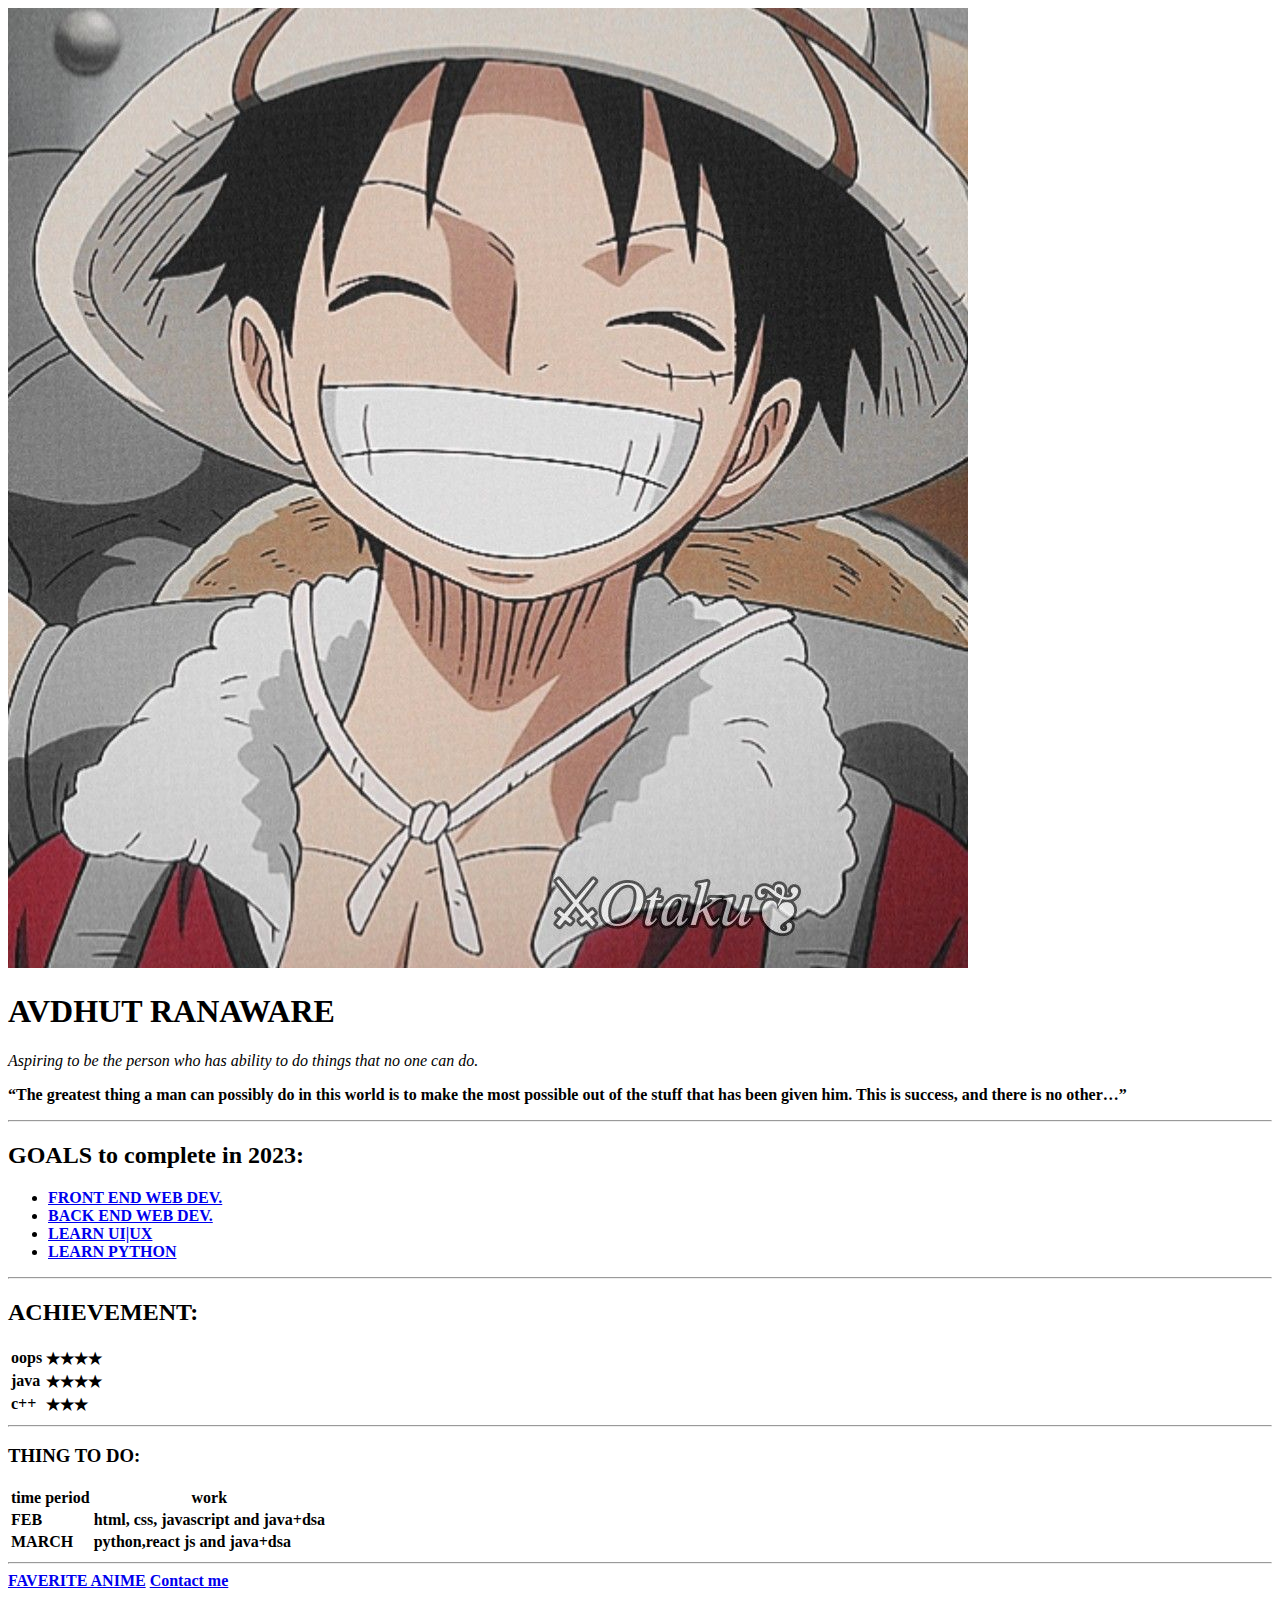
==== index.html @ 883b35fb "Add initial cv website files" ====
<!DOCTYPE html>
<head>
    <meta charset="UTF-8">
    <title>AVDHUT'S Personat site♌︎</title>
</head>
<body>
    <img src="profile.png" alt="luffy">
    <h1>
       AVDHUT RANAWARE 
    </h1>
    <p><em>Aspiring to be the person who has ability to do things that <em>no one</em> can do.</em> </p> 
   <p><strong>“The greatest thing a man can possibly do in this world is to make the most possible out of the stuff that has been given him. This is success, and there is no other…”<strong/></p>
   <hr>
   <h2>GOALS to complete in 2023:</h2>
   <ul>
    <li><a href="https://www.udemy.com/course/the-complete-web-development-bootcamp/">FRONT END WEB DEV.</a></li>
   <li><a href="https://www.udemy.com/course/the-complete-web-development-bootcamp/">BACK END WEB DEV.</a></li>
   <li><a href="https://www.youtube.com/watch?v=B-ytMSuwbf8&ab_channel=EnvatoTuts%2B">LEARN UI|UX</a> </li>
    <li><a href="https://www.udemy.com/course/complete-python-bootcamp/?src=sac&kw=python">LEARN PYTHON</a> </li>
   </ul>
   <hr>
   <h2>ACHIEVEMENT:</h2>
   <TABLE cellspcing="20">
    <tr>
     <td>oops</td>   
     <td>★★★★</td>
    </tr>
    <tr>
        <td>java</td>
        <td>★★★★</td>
    </tr>
    <tr>
        <td>c++</td>
        <td>★★★</td>
    </tr>
   </TABLE cellspcing=20">
   <hr>
   <h3>THING TO DO:</h3>
   <table>
    <thead>
        <th>time period</th>
        <th>work</th>
    </thead>
    <tbody>
       <tr>
        <td>FEB</td>
        <td>html, css, javascript and java+dsa</td>
       </tr>
       <tr>
        <td>MARCH</td>
        <td>python,react js and java+dsa</td>
       </tr>
    </tbody>
   <tfoot>

   </tfoot>
   </table>
<hr>
  <a href="faverite_anime.html">FAVERITE ANIME</a> 
  <a href="personal_info.html">Contact me</a>
</body>
</html>
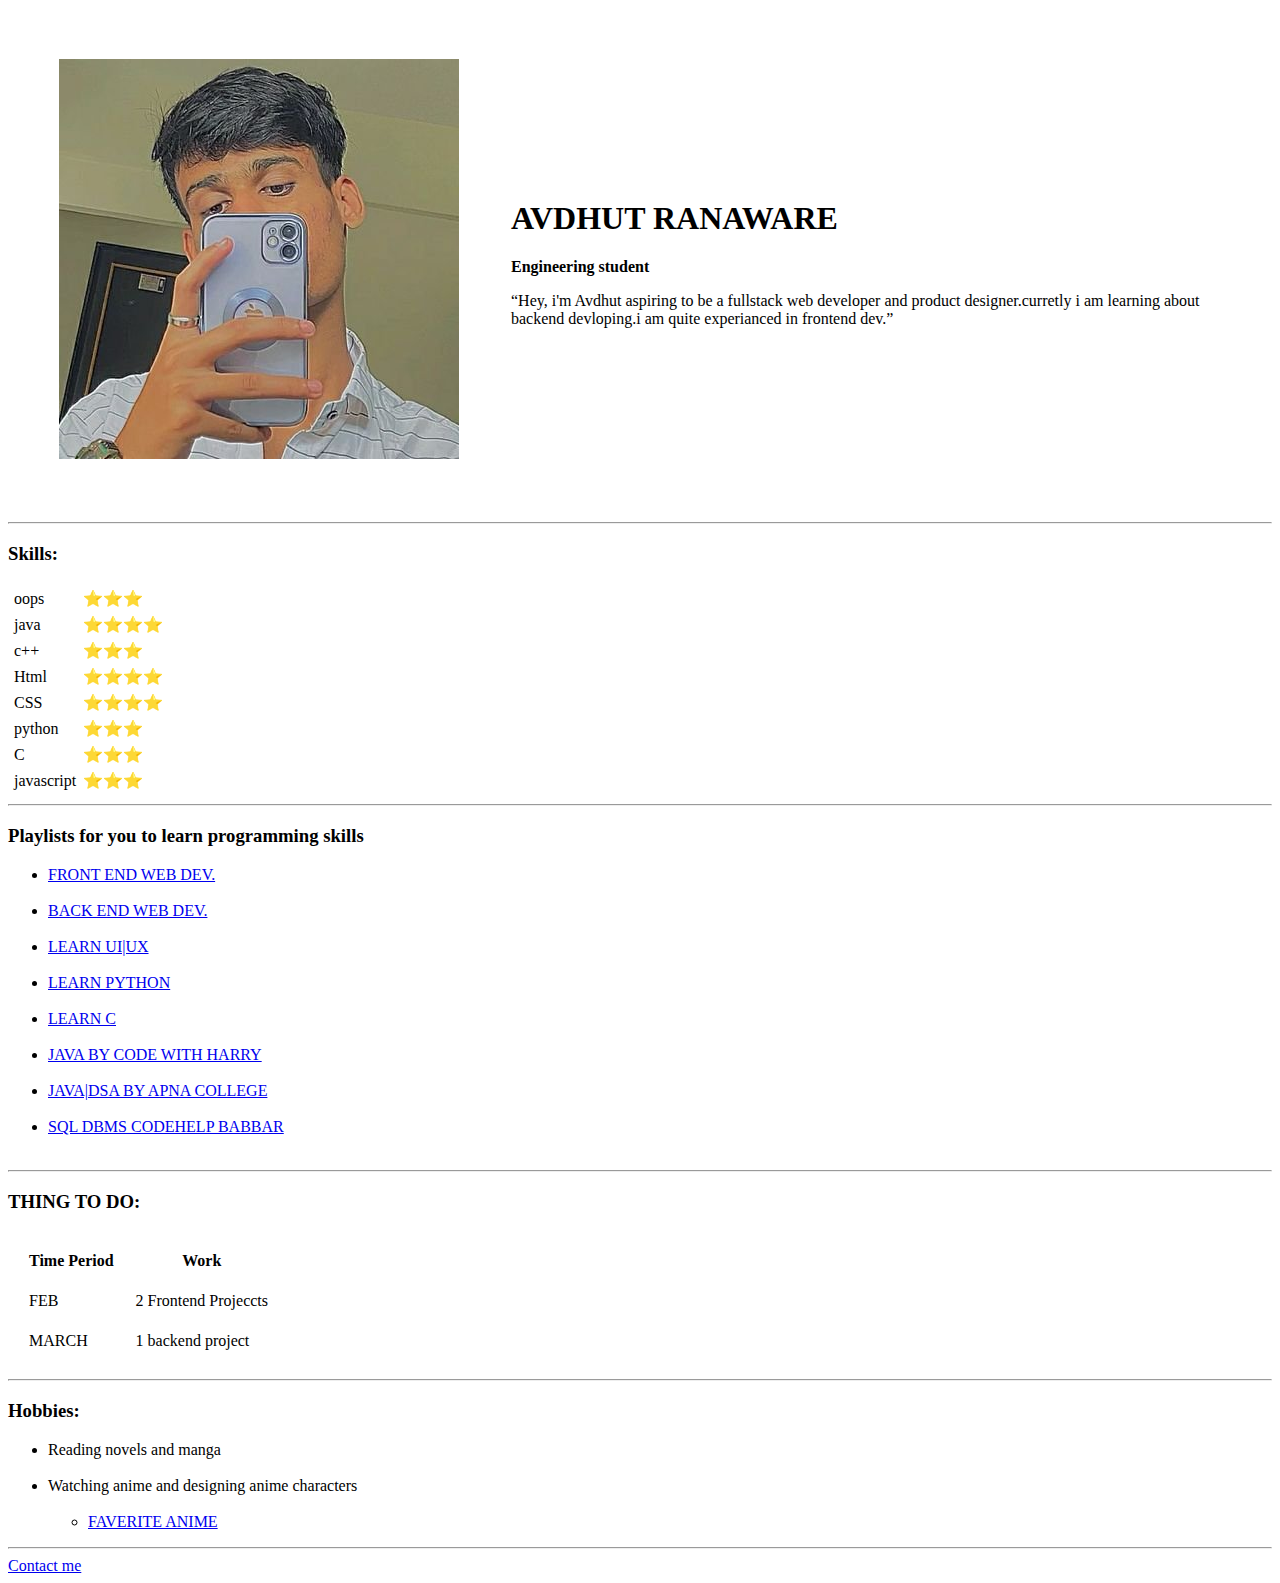
==== commit 247b5b2e: "Add files via upload" ====
--- a/index.html
+++ b/index.html
@@ -2,61 +2,100 @@
 <head>
     <meta charset="UTF-8">
     <title>AVDHUT'S Personat site♌︎</title>
+    <link rel="stylesheet" href="css/styles.css">
 </head>
 <body>
-    <img src="profile.png" alt="luffy">
-    <h1>
-       AVDHUT RANAWARE 
-    </h1>
-    <p><em>Aspiring to be the person who has ability to do things that <em>no one</em> can do.</em> </p> 
-   <p><strong>“The greatest thing a man can possibly do in this world is to make the most possible out of the stuff that has been given him. This is success, and there is no other…”<strong/></p>
+    <table cellspacing="50"> 
+        <tr>
+       <td> <img src="profile.jpg" alt="my profile"></td>
+      <td> <h1>
+           AVDHUT RANAWARE 
+        </h1>
+        <p><strong>Engineering student</strong></p>
+       <p>“Hey, i'm Avdhut aspiring to be a fullstack web developer and product designer.curretly i am learning about backend devloping.i am quite experianced in frontend dev.”</p>  
+        </td> 
+    </tr>
+    </table cellspacing="50">
+    <hr>
+    <h3>Skills:</h3>
+    <TABLE cellspacing="5">
+     <tr>
+      <td>oops</td>   
+      <td>⭐⭐⭐</td>
+     </tr>
+     <tr>
+         <td>java</td>
+         <td>⭐⭐⭐⭐</td>
+     </tr>
+     <tr>
+         <td>c++</td>
+         <td>⭐⭐⭐</td>
+     </tr>
+     <tr>
+         <td>Html</td>
+         <td>⭐⭐⭐⭐</td>
+     </tr>
+     <tr>
+         <td>CSS</td>
+         <td>⭐⭐⭐⭐</td>
+     </tr>
+     <tr>
+         <td>python</td>
+         <td>⭐⭐⭐</td>
+     </tr>
+     <tr>
+         <td>C</td>
+         <td>⭐⭐⭐</td>
+     </tr>
+     <tr>
+         <td>javascript</td>
+         <td>⭐⭐⭐</td>
+     </tr>
+    </TABLE cellspacing=5">
    <hr>
-   <h2>GOALS to complete in 2023:</h2>
+   <h3>Playlists for you to learn programming skills</h3>
    <ul>
-    <li><a href="https://www.udemy.com/course/the-complete-web-development-bootcamp/">FRONT END WEB DEV.</a></li>
-   <li><a href="https://www.udemy.com/course/the-complete-web-development-bootcamp/">BACK END WEB DEV.</a></li>
-   <li><a href="https://www.youtube.com/watch?v=B-ytMSuwbf8&ab_channel=EnvatoTuts%2B">LEARN UI|UX</a> </li>
-    <li><a href="https://www.udemy.com/course/complete-python-bootcamp/?src=sac&kw=python">LEARN PYTHON</a> </li>
-   </ul>
-   <hr>
-   <h2>ACHIEVEMENT:</h2>
-   <TABLE cellspcing="20">
-    <tr>
-     <td>oops</td>   
-     <td>★★★★</td>
-    </tr>
-    <tr>
-        <td>java</td>
-        <td>★★★★</td>
-    </tr>
-    <tr>
-        <td>c++</td>
-        <td>★★★</td>
-    </tr>
-   </TABLE cellspcing=20">
+    <li><a href="https://www.udemy.com/course/the-complete-web-development-bootcamp/">FRONT END WEB DEV.</a></li><br>
+   <li><a href="https://www.udemy.com/course/the-complete-web-development-bootcamp/">BACK END WEB DEV.</a></li><br>
+   <li><a href="https://www.youtube.com/watch?v=B-ytMSuwbf8&ab_channel=EnvatoTuts%2B">LEARN UI|UX</a></li><br>
+    <li><a href="https://www.udemy.com/course/complete-python-bootcamp/?src=sac&kw=python">LEARN PYTHON</a></li><br>
+    <li><a href="https://youtu.be/7Dh73z3icd8?list=PLu0W_9lII9aiXlHcLx-mDH1Qul38wD3aR"> LEARN C </a></li><br>
+    <li><a href="https://youtu.be/ntLJmHOJ0ME?list=PLu0W_9lII9agS67Uits0UnJyrYiXhDS6q"> JAVA BY CODE WITH HARRY </a></li><br> 
+    <li><a href="https://youtu.be/yRpLlJmRo2w?list=PLfqMhTWNBTe3LtFWcvwpqTkUSlB32kJop"> JAVA|DSA BY APNA COLLEGE</a></li><br>
+    <li><a href="https://www.youtube.com/watch?v=eYpXCdvKwEQ&list=PLDzeHZWIZsTpukecmA2p5rhHM14bl2dHU&ab_channel=CodeHelp-byBabbar">SQL DBMS CODEHELP BABBAR</a></li><br>
+</ul>
+  
    <hr>
    <h3>THING TO DO:</h3>
-   <table>
+   <table cellspacing="20">
     <thead>
-        <th>time period</th>
-        <th>work</th>
+        <th>Time Period</th>
+        <th>Work</th>
     </thead>
     <tbody>
        <tr>
         <td>FEB</td>
-        <td>html, css, javascript and java+dsa</td>
+        <td>2 Frontend Projeccts</td>
        </tr>
        <tr>
         <td>MARCH</td>
-        <td>python,react js and java+dsa</td>
+        <td>1 backend project</td>
        </tr>
     </tbody>
    <tfoot>
 
    </tfoot>
-   </table>
+   </table cellspacing="20">
 <hr>
-  <a href="faverite_anime.html">FAVERITE ANIME</a> 
+<h3>Hobbies:</h3>
+<ul>
+    <li>Reading novels and manga</li><br>
+    <li>Watching anime and designing anime characters</li><br>
+   <ul>
+    <li><a href="faverite_anime.html">FAVERITE ANIME</a></li>
+   </ul>
+</ul>
+<hr>
   <a href="personal_info.html">Contact me</a>
 </body>
 </html>